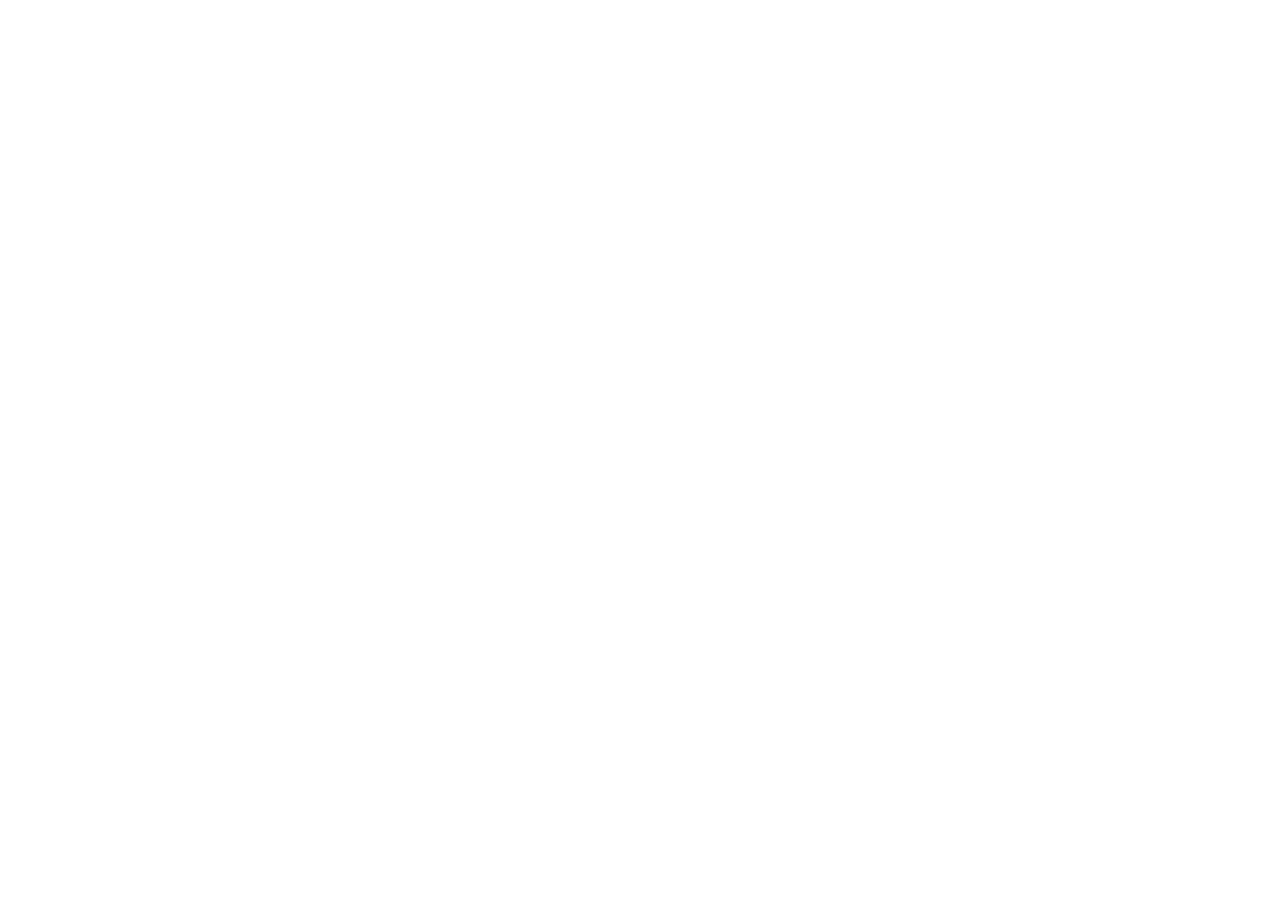
==== paginas/contacto.html @ 2b5d3990 "Agregue el header y le di estilo y animacion" ====
<!DOCTYPE html>
<html lang="en">
<head>
    <meta charset="UTF-8">
    <meta http-equiv="X-UA-Compatible" content="IE=edge">
    <meta name="viewport" content="width=device-width, initial-scale=1.0">
    <title>Document</title>
</head>
<body>
    
</body>
</html>
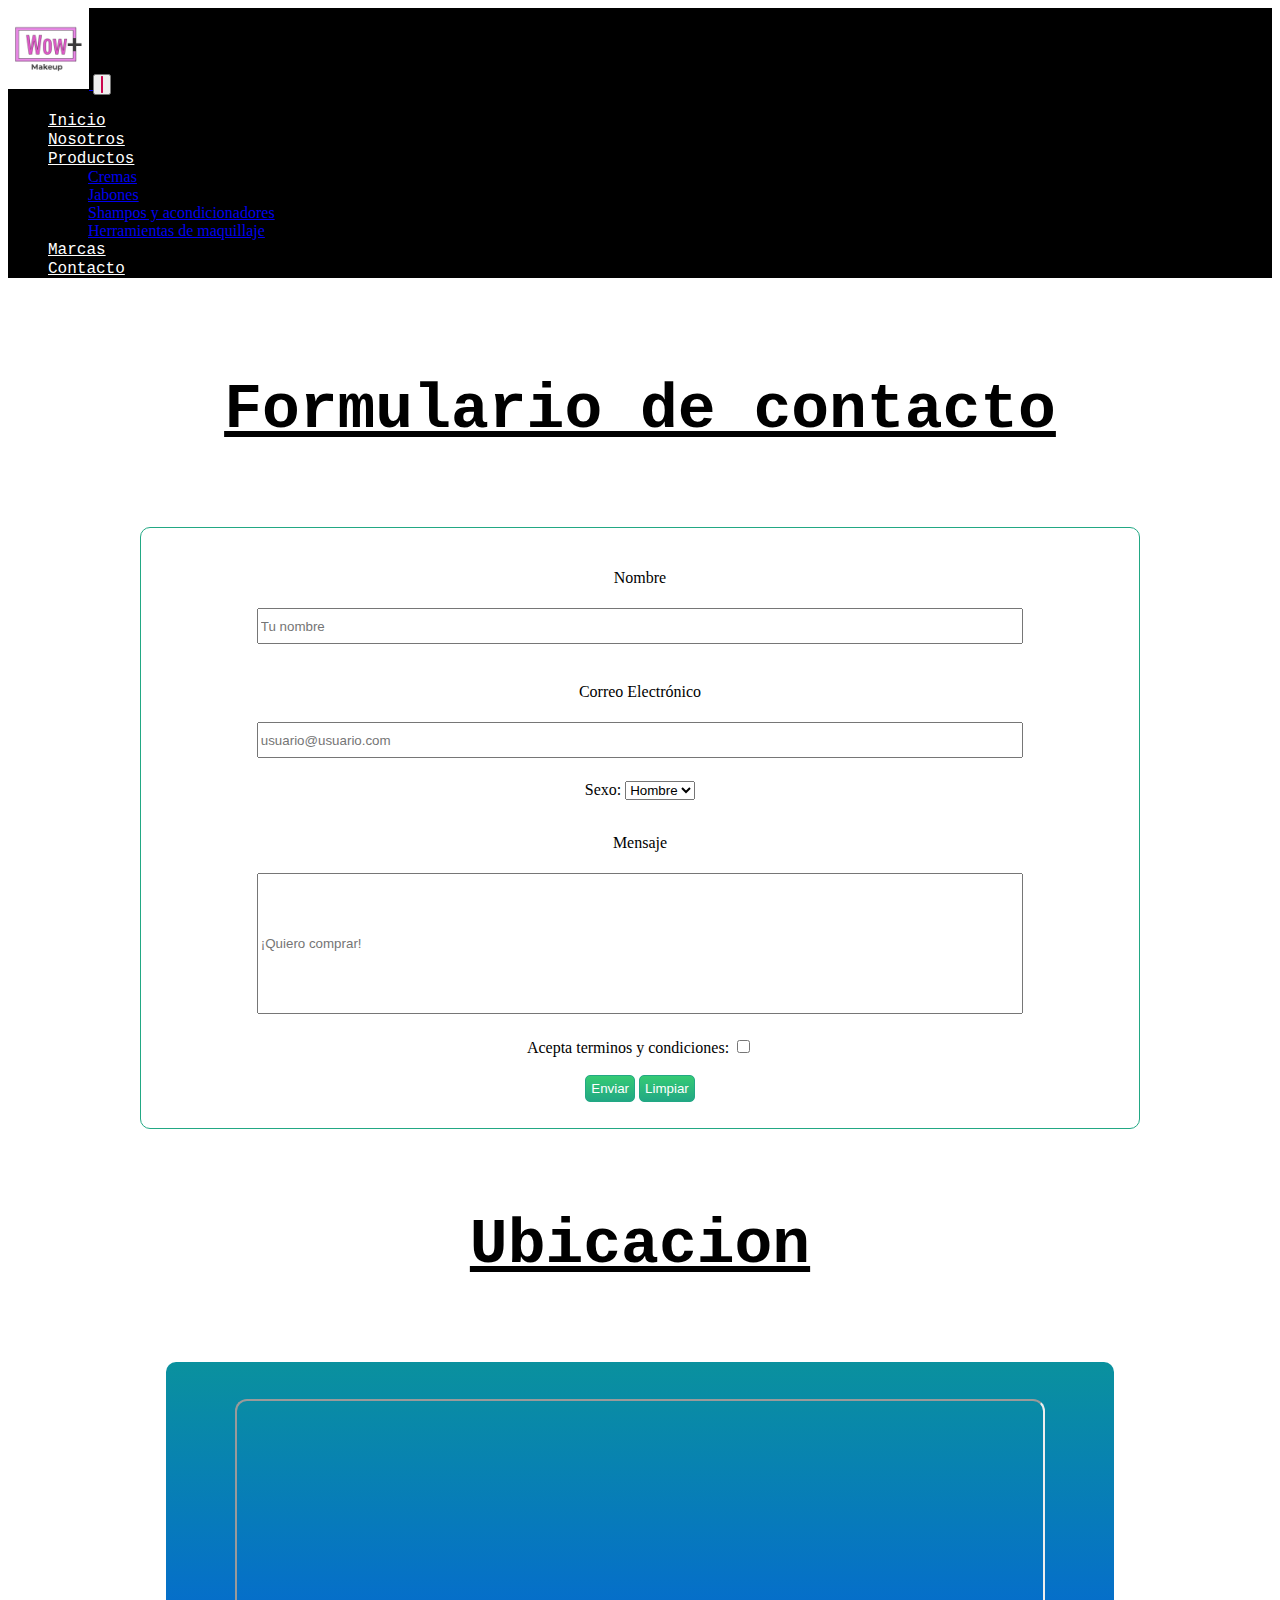
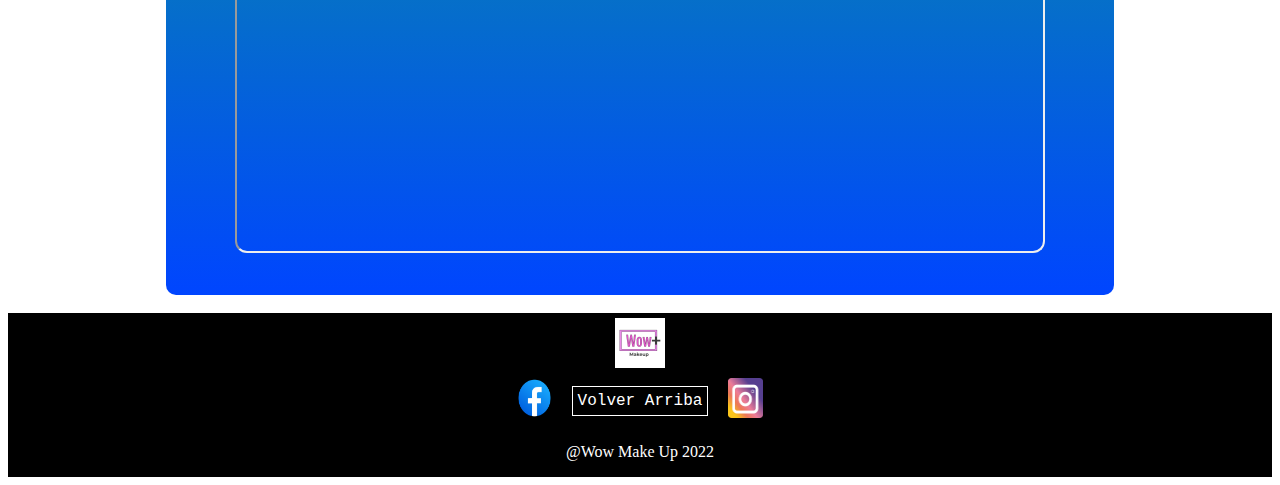
==== commit b34bd48a: "Agregue el html de contacto y le añadi estilo y animacion" ====
--- a/paginas/contacto.html
+++ b/paginas/contacto.html
@@ -1,12 +1,130 @@
 <!DOCTYPE html>
 <html lang="en">
+
 <head>
     <meta charset="UTF-8">
     <meta http-equiv="X-UA-Compatible" content="IE=edge">
     <meta name="viewport" content="width=device-width, initial-scale=1.0">
-    <title>Document</title>
+    <link href="https://cdn.jsdelivr.net/npm/bootstrap@5.2.0/dist/css/bootstrap.min.css" rel="stylesheet"
+        integrity="sha384-gH2yIJqKdNHPEq0n4Mqa/HGKIhSkIHeL5AyhkYV8i59U5AR6csBvApHHNl/vI1Bx" crossorigin="anonymous">
+    <!-- Mi estilo -->
+    <link rel="stylesheet" href="../CSS/style.css">
+    <link rel="shortcut icon" href="../imagenes/logo_empresa.png">
+    <title>Wow Make Up</title>
 </head>
+
 <body>
-    
+    <header>
+        <nav class="navbar navbar-expand-md bg-light">
+            <div class="container-fluid">
+                <a class="navbar-brand" href="../index.html">
+                    <img class="logo_header" src="../imagenes/logo_empresa.png" alt="logo de wow make up">
+                </a>
+                <button class="navbar-toggler" type="button" data-bs-toggle="collapse"
+                    data-bs-target="#navbarNavDropdown" aria-controls="navbarNavDropdown" aria-expanded="false"
+                    aria-label="Toggle navigation">
+                    <span class="navbar-toggler-icon"></span>
+                </button>
+                <div class="collapse navbar-collapse" id="navbarNavDropdown">
+                    <ul class="navbar-nav">
+                        <li class="nav-item">
+                            <a class="nav-link active" aria-current="page" href="../index.html">Inicio</a>
+                        </li>
+                        <li class="nav-item">
+                            <a class="nav-link active" href="./nosotros.html">Nosotros</a>
+                        </li>
+                        <li class="nav-item dropdown">
+                            <a class="nav-link dropdown-toggle active" href="#" role="button" data-bs-toggle="dropdown"
+                                aria-expanded="false">
+                                Productos
+                            </a>
+                            <ul class="dropdown-menu">
+                                <li><a class="dropdown-item" href="./productos.html">Cremas</a></li>
+                                <li><a class="dropdown-item" href="./productos.html">Jabones</a></li>
+                                <li><a class="dropdown-item" href="./productos.html">Shampos y
+                                        acondicionadores</a></li>
+                                <li><a class="dropdown-item" href="./productos.html">Herramientas de
+                                        maquillaje</a></li>
+                            </ul>
+                        </li>
+                        <li class="nav-item">
+                            <a class="nav-link active" href="./marcas.html">Marcas</a>
+                        </li>
+                        <li class="nav-item">
+                            <a class="nav-link active" href="./contacto.html">Contacto</a>
+                        </li>
+                    </ul>
+                </div>
+            </div>
+        </nav>
+    </header>
+    <main>
+        <br>
+        <div class="bloque_0_formulario container">
+            <h3>Formulario de contacto</h3>
+            <br>
+            <div class="bloque_1_formulario">
+                <form action="#" method="get">
+                    <p for="nombre">Nombre</p>
+                    <input type="text" name="nombre" placeholder="Tu nombre" class="caja_texto">
+                    <br><br>
+                    <p for="correo">Correo Electrónico</p>
+                    <input type="email" name="correo" placeholder="usuario@usuario.com" class="caja_texto">
+                    <br><br>
+                    <label for="sexo">Sexo:</label>
+                    <select name="sexo">
+                        <option value="H">Hombre</option>
+                        <option value="M">Mujer</option>
+                    </select>
+                    <br><br>
+                    <p for="mensaje">Mensaje</p>
+                    <input type="text" name="mensaje" placeholder="¡Quiero comprar!" class="caja_texto mensaje">
+                    <br><br>
+                    <label for="terminos_condiciones">Acepta terminos y condiciones:</label>
+                    <input type="checkbox" name="terminos_condiciones" value="si" required>
+                    <br><br>
+                    <input type="submit" value="Enviar" class="boton">
+                    <input type="reset" value="Limpiar" class="boton">
+                </form>
+            </div>
+        </div>
+        <br>
+        <div class="bloque_0_ubicacion container">
+            <h3>Ubicacion</h3>
+            <br>
+            <div class="bloque_1_ubicacion container">
+                <iframe
+                    src="https://www.google.com/maps/embed?pb=!1m18!1m12!1m3!1d976.0245444508786!2d-77.03925617076341!3d-11.898251687181347!2m3!1f0!2f0!3f0!3m2!1i1024!2i768!4f13.1!3m3!1m2!1s0x0%3A0xd9551a3869b77a92!2zMTHCsDUzJzUzLjciUyA3N8KwMDInMTkuNCJX!5e0!3m2!1ses-419!2spe!4v1658434474574!5m2!1ses-419!2spe"
+                    width="600" height="450" allowfullscreen="" loading="lazy"
+                    referrerpolicy="no-referrer-when-downgrade"></iframe>
+            </div>
+        </div>
+        <br>
+    </main>
+    <footer class="footer">
+        <img class="logo_footer" src="../imagenes/logo_empresa.png" alt="logo de Wow Make Up">
+        <ul>
+            <li>
+                <a href="https://www.facebook.com/Wow-Make-up-101217409351477" target="_blank">
+                    <img class="logo_red_social" src="../imagenes/facebook_logo.png" alt="logo de facebook">
+                </a>
+            </li>
+            <li>
+                <a class="link_volver_arriba" href="">
+                    Volver Arriba
+                </a>
+            </li>
+            <li>
+                <a href="https://www.instagram.com/makeupkiss3/" target="_blank">
+                    <img class="logo_red_social" src="../imagenes/instagram_logo.png" alt="logo de instagram">
+                </a>
+            </li>
+        </ul>
+        <p>@Wow Make Up 2022</p>
+    </footer>
+    <script src="https://cdn.jsdelivr.net/npm/bootstrap@5.2.0/dist/js/bootstrap.bundle.min.js"
+        integrity="sha384-A3rJD856KowSb7dwlZdYEkO39Gagi7vIsF0jrRAoQmDKKtQBHUuLZ9AsSv4jD4Xa"
+        crossorigin="anonymous"></script>
 </body>
+
 </html>--- a/CSS/style.css
+++ b/CSS/style.css
@@ -0,0 +1,764 @@
+/* Inicio = index */
+
+/* Header */
+.bg-light {
+    background-color: black !important;
+}
+
+.navbar-toggler-icon {
+    width: 33px;
+    height: 33px;
+    background-color: #CA054D;
+    border: 1px solid #CA054D;
+    border-radius: 5px;
+}
+
+.nav-link.active {
+    color: white !important;
+    font-family: 'Courier New', Courier, monospace;
+    background-color: black;
+}
+
+/* Animacion */
+.nav-link.active:hover {
+    color: #CA054D !important;
+}
+
+.logo_header {
+    height: 9vh;
+}
+
+/* Contenido  */
+
+/* Bloque de cuidado de la piel */
+.bloque_cuidado_piel {
+    display: flex;
+    flex-direction: column;
+}
+
+.bloque_cuidado_piel img {
+    margin: 0px 0px 10px 0px;
+    padding: 0px;
+}
+
+
+.texto_bloque_cuidado_piel {
+    border: 1px #d4c9cd solid;
+    border-radius: 12px;
+    padding: 2px;
+    background-color: #d4c9cd;
+}
+
+.lista_cuidado_piel {
+    padding: 0px;
+    display: flex;
+    flex-direction: column;
+    align-items: center;
+    list-style: none;
+
+}
+
+.lista_cuidado_piel li p {
+    border: 1px #d4c9cd solid;
+    border-radius: 12px;
+    background-color: #d4c9cd;
+}
+
+/* Bloque de datos  */
+
+.bloque_datos {
+    display: flex;
+    flex-direction: column;
+    text-align: center;
+    align-items: center;
+}
+
+.dato {
+    margin: 10px 0px 10px 0px;
+}
+
+/* Animacion */
+.dato:hover {
+    box-shadow: 11px 15px 5px 0px rgb(0 0 0 / 16%);
+}
+
+/* Bloque quienes somos */
+
+.bloque_quienes_somos {
+    display: flex;
+    flex-direction: column;
+    align-items: center;
+}
+
+.link_quienes_somos {
+    text-decoration: none;
+    color: white;
+    background-color: #CA054D;
+    border: 1px #CA054D solid;
+    border-radius: 10px;
+    padding: 5px;
+}
+
+.link_quienes_somos:hover {
+    color: black;
+    transform: scale(1.1);
+    transition: 0.3s;
+}
+
+
+.bloque_quienes_somos img {
+    padding: 0px;
+}
+
+.bloque_quienes_somos img:hover {
+    transform: scale(1.05);
+    transition: 0.3s;
+}
+
+/* Bloque productos */
+.bloque_productos {
+    width: 95%;
+    display: flex;
+    flex-direction: column;
+    align-items: center;
+    background-image: linear-gradient(to bottom, #CA054D, #ff006c);
+    border-radius: 10px;
+}
+
+.titulo_productos {
+    font-family: 'Lucida Sans', 'Lucida Sans Regular', 'Lucida Grande', 'Lucida Sans Unicode', Geneva, Verdana, sans-serif;
+    margin-top: 5px;
+    color: white;
+    font-size: 30px;
+}
+
+.bloque_productos div {
+    margin: 10px 0px 10px 0px;
+}
+
+.link_producto {
+    background-color: #CA054D;
+    border-color: #CA054D;
+}
+
+/* Animacion */
+.link_producto:hover {
+    border-color: #CA054D;
+    background-color: #CA054D;
+    color: black;
+    transform: scale(1.1);
+    transition: 0.3s;
+}
+
+.link_producto:focus {
+    border-color: #CA054D;
+    background-color: #CA054D;
+}
+
+/* Animacion */
+.card_producto:hover {
+    box-shadow: 10px 15px 5px 0px rgba(0, 0, 0, 0.39);
+}
+
+/* Footer */
+.footer {
+    width: 100%;
+    display: flex;
+    flex-direction: column;
+    align-items: center;
+    background-color: black;
+}
+
+.logo_footer {
+    margin: 5px 0px;
+    width: 50px;
+    height: 50px;
+}
+
+.footer ul {
+    margin: 5px 0px;
+    padding: 0px;
+    width: 100%;
+    display: flex;
+    align-items: center;
+    justify-content: center;
+    list-style: none;
+}
+
+.footer ul li {
+    margin: 0px 10px;
+}
+
+.logo_red_social {
+    width: 35px;
+    height: 40px;
+}
+
+.link_volver_arriba {
+    font-family: 'Courier New', Courier, monospace;
+    text-decoration: none;
+    color: white;
+    border: 1px white solid;
+    padding: 5px;
+
+}
+
+/* Animacion */
+.link_volver_arriba:hover {
+    border-color: #CA054D;
+    color: #CA054D;
+}
+
+.footer p {
+    color: white;
+}
+
+/* MediaQuerys */
+/* Estrategia : Mobile First */
+
+/* Dispositivos medianos (desktop) */
+@media(min-width: 768px) {
+    .me-auto {
+        margin-right: 0px !important;
+    }
+
+    .navbar-collapse {
+        justify-content: flex-end;
+    }
+
+    /* Bloque cuidado de la piel */
+
+    .lista_cuidado_piel {
+        flex-direction: row;
+        flex-wrap: nowrap;
+    }
+
+    .lista_cuidado_piel li {
+        text-align: center;
+        width: 25%;
+        height: 360px;
+    }
+
+    .lista_cuidado_piel h2 {
+        margin: 0px;
+        display: flex;
+        justify-content: space-around;
+        align-items: center;
+        height: 85px;
+    }
+
+    .lista_cuidado_piel li p {
+        padding: 3px;
+        display: flex;
+        height: 240px;
+        align-items: center;
+    }
+
+    /* Bloque de datos  */
+
+    .bloque_datos {
+        flex-direction: row;
+        justify-content: space-between;
+    }
+
+    .dato {
+        margin: 10px 10px;
+    }
+
+    /* Bloque quienes somos */
+
+    .bloque_quienes_somos {
+        flex-direction: row;
+        justify-content: space-between;
+    }
+
+    .bloque_quienes_somos .card {
+        margin: 10px;
+        width: 40%;
+        height: 43vh;
+    }
+
+    .bloque_quienes_somos .card .card-body {
+        display: flex;
+        flex-direction: column;
+        justify-content: space-around;
+        align-items: flex-start;
+    }
+
+    .link_quienes_somos {
+        text-decoration: none;
+        color: white;
+        background-color: #CA054D;
+        border: 1px #CA054D solid;
+        border-radius: 10px;
+        padding: 5px;
+    }
+
+
+    .bloque_quienes_somos img {
+        margin: 10px;
+        width: 50%;
+        height: 43vh;
+    }
+
+    /* Bloque productos */
+    .cards_productos {
+        display: flex;
+        flex-direction: row;
+        flex-wrap: wrap;
+        justify-content: space-around;
+    }
+
+    .cards_productos div {
+        margin: 10px;
+        display: flex;
+        flex-direction: column;
+        justify-content: space-around;
+        align-items: flex-start;
+    }
+
+    .cards_productos img {
+        height: 30vh;
+    }
+}
+
+/* NOSOTROS */
+
+.bloque_1_nosotros {
+    display: flex;
+    flex-direction: column;
+    align-items: center;
+    justify-content: center;
+    margin-top: 10px;
+    background-image: linear-gradient(to bottom, #CA054D, #ff006c);
+    padding-bottom: 10px;
+    padding-top: 10px;
+    border-radius: 10px;
+}
+
+.bloque_2_nosotros {
+    display: flex;
+    flex-direction: column;
+    align-items: center;
+    justify-content: center;
+    margin-top: 10px;
+    background-image: linear-gradient(to bottom, #CA054D, #ff006c);
+    padding-bottom: 10px;
+    padding-top: 10px;
+    border-radius: 10px;
+}
+
+.nosotros_card {
+    margin: 10px 0px;
+    display: flex;
+    flex-direction: column;
+    justify-content: space-around;
+}
+
+.nosotros_card:hover {
+    box-shadow: 10px 15px 5px 0px rgba(0, 0, 0, 0.39);
+}
+
+.nosotros_card div {
+    display: flex;
+    flex-direction: column;
+    align-items: center;
+    justify-content: space-around;
+}
+
+.imagen_nosotros {
+    padding: 0px;
+}
+
+.imagen_nosotros:hover {
+    transform: scale(1.05);
+    transition: 0.3s;
+}
+
+/* Bloque Fundadoras */
+
+.bloque_fundadoras {
+    display: flex;
+    flex-direction: column;
+    align-items: center;
+}
+
+.titulo_fundadoras {
+    font-family: 'Courier New', Courier, monospace;
+    font-size: 8vh;
+}
+
+.fundadora {
+    margin-top: 10px;
+}
+
+.fundadora:hover {
+    box-shadow: 10px 15px 5px 0px rgba(0, 0, 0, 0.39);
+}
+
+/* MediaQuerys */
+/* Estrategia : Mobile First */
+
+/* Dispositivos medianos (desktop) */
+@media(min-width: 768px) {
+    /* NOSOTROS */
+
+    .bloque_1_nosotros {
+        flex-direction: row;
+        justify-content: space-between;
+
+    }
+
+    .bloque_2_nosotros {
+        flex-direction: row-reverse;
+        justify-content: space-between;
+    }
+
+    .nosotros_card {
+        margin: 10px;
+        width: 40%;
+        height: 45vh;
+    }
+
+    .imagen_nosotros {
+        width: 50%;
+        height: 45vh;
+        margin: 10px;
+    }
+
+    /* Bloque Fundadoras */
+
+    .cards_fundadoras {
+        display: flex;
+        flex-direction: row;
+        margin: 10px;
+        justify-content: space-between;
+    }
+
+    .fundadora {
+        width: 40%;
+    }
+}
+/* Dispositivos medianos (desktop) */
+@media(min-width: 1024px){
+    .bloque_1_nosotros {
+        justify-content: space-around;
+    }
+
+    .bloque_2_nosotros {
+        justify-content: space-around;
+    }
+    .nosotros_card {
+        width: 35%;
+        height: 30vh;
+    }
+
+    .imagen_nosotros {
+        width: 45%;
+        height: 30vh;
+    }
+}
+
+/* Productos */
+.contenedor_productos {
+    display: flex;
+    flex-direction: column;
+    align-items: center;
+}
+
+.filtro_producto {
+    padding: 2%;
+    width: 80%;
+    text-align: center;
+    border: 1px whitesmoke solid;
+    border-radius: 12px;
+    background-color: whitesmoke;
+}
+
+.titulo_filtro {
+    font-family: 'Courier New', Courier, monospace;
+    font-size: 4vh;
+}
+
+.filtro {
+    display: flex;
+    justify-content: space-evenly;
+}
+
+.filtro button {
+    background-color: #CA054D;
+    border: 1px #CA054D solid;
+    color: white;
+    --bs-btn-active-color:
+}
+
+.filtro button:hover {
+    background-color: #CA054D;
+    border: 1px #CA054D solid;
+}
+
+.filtro button:focus {
+    background-color: #CA054D;
+    border: 1px #CA054D solid;
+}
+
+.barra_filtro {
+    display: none;
+}
+
+.productos {
+    margin-top: 15px;
+    display: flex;
+    flex-direction: column;
+    align-items: center;
+}
+
+.product_card {
+    width: 70%;
+    margin: 10px;
+}
+
+.product_card:hover {
+    box-shadow: 10px 15px 5px 0px rgba(0, 0, 0, 0.39);
+}
+
+/* MediaQuerys */
+/* Estrategia : Mobile First */
+
+/* Dispositivos medianos (desktop) */
+@media(min-width: 768px) {
+
+    /* Productos */
+    .contenedor_productos {
+        flex-direction: row;
+        align-items: flex-start;
+    }
+
+    .filtro_producto {
+        display: none;
+    }
+
+    .barra_filtro {
+        display: flex;
+        flex-direction: column;
+        margin: 10px 0px 0px 1rem;
+        background-color: whitesmoke;
+        border-radius: 10px;
+        width: 21rem;
+        height: 100%;
+        padding: 2%;
+    }
+
+    .barra_filtro h5 {
+        font-size: 150%;
+        font-family: 'Gill Sans', 'Gill Sans MT', Calibri, 'Trebuchet MS', sans-serif;
+        color: #CA054D;
+    }
+
+    .barra_filtro ul {
+        list-style: none;
+        margin: 10px 0px 5px 0px;
+        padding: 0;
+        display: flex;
+        flex-direction: column;
+        justify-content: space-between;
+        align-items: flex-start;
+    }
+
+    .barra_filtro li {
+        margin-top: 2%;
+        margin-bottom: 2%;
+    }
+
+    .barra_filtro a {
+        text-decoration: none;
+        color: rgb(51, 49, 49);
+    }
+
+    .productos {
+        margin-top: 0px;
+        width: 60%;
+        flex-direction: row;
+        flex-wrap: wrap;
+        justify-content: space-around;
+        align-items: center;
+    }
+
+    .product_card {
+        width: 15rem;
+        height: 28rem;
+    }
+    .product_card div{
+        display: flex;
+        flex-direction: column;
+        justify-content: space-between;
+        align-items: flex-start;
+    }
+
+}
+
+/* Marcas */
+.bloque_marcas {
+    background-image: linear-gradient(to bottom, #35ca74, #22a884);
+    border-radius: 12px;
+    padding: 10px;
+    text-align: center;
+    display: flex;
+    flex-direction: column;
+    align-items: center;
+}
+
+.titulo_marcas {
+    text-decoration: underline;
+    font-size: 8vh;
+    text-align: center;
+    font-family: 'Courier New', Courier, monospace;
+}
+
+.bloque_marcas img {
+    width: 85%;
+    height: 45vh;
+    background-color: white;
+    border-radius: 12px;
+    margin-top: 10px;
+    margin-bottom: 10px;
+}
+
+.bloque_marcas img:hover {
+    transform: scale(1.05);
+    transition: 0.3s;
+    box-shadow: 10px 15px 5px 0px rgba(0, 0, 0, 0.39);
+
+}
+
+.bloque_reseñas {
+    display: flex;
+    flex-direction: row;
+    flex-wrap: wrap;
+    align-items: center;
+    justify-content: space-around;
+}
+
+.bloque_reseñas iframe {
+    width: 90%;
+    height: 40vh;
+    margin: 10px 0px;
+    border-radius: 10px;
+}
+
+/* MediaQuerys */
+/* Estrategia : Mobile First */
+
+/* Dispositivos medianos (desktop) */
+@media(min-width: 768px) {
+
+    /* Marcas */
+    .bloque_marcas {
+        flex-direction: row;
+        flex-wrap: wrap;
+        justify-content: space-around;
+    }
+
+    .titulo_marcas {
+        font-size: 6vh;
+    }
+
+    .bloque_marcas img {
+        width: 35%;
+        height: 40vh;
+    }
+
+    .bloque_reseñas iframe {
+        width: 40%;
+    }
+}
+
+/* Contacto */
+
+.bloque_0_formulario{
+    text-align: center;
+    display: flex;
+    flex-direction: column;
+    align-items: center;
+}
+.bloque_0_formulario h3{
+    text-decoration: underline;
+    font-size: 7vh;
+    font-family: 'Courier New', Courier, monospace;
+}
+.bloque_1_formulario {
+    text-align: center;
+    border: 1px #22a884 solid;
+    border-radius: 10px;
+    width: 90%;
+    padding: 2%;
+}
+
+.boton {
+    border: 1px #22a884 solid;
+    padding: 5px;
+    background-image: linear-gradient(to bottom, #35ca74, #22a884);
+    border-radius: 5px;
+    color: white;
+}
+/* Animacion */
+.boton:hover{
+    transform: scale(1.05);
+    transition: 0.3s;
+}
+
+.caja_texto {
+    width: 80%;
+    height: 30px;
+    margin: 5px;
+}
+/* Animacion */
+.caja_texto:focus{
+    border-radius: 5px;
+    background-color: #16db9342;
+    border: none;
+}
+.mensaje {
+    height: 15vh;
+}
+/* Ubicacion */
+.bloque_0_ubicacion{
+    display: flex;
+    flex-direction: column;
+    align-items: center;
+}
+.bloque_0_ubicacion h3{
+    text-decoration: underline;
+    font-size: 7vh;
+    font-family: 'Courier New', Courier, monospace;
+}
+.bloque_1_ubicacion {
+    background-image: linear-gradient(to bottom, #0a919e, #0045ff);
+    border-radius: 10px;
+    padding: 3% 0px;
+    text-align: center;
+}
+
+.bloque_1_ubicacion iframe{
+    width: 95%;
+    height: 50vh;
+    border-radius: 12px;
+}
+
+/* MediaQuerys */
+/* Estrategia : Mobile First */
+
+/* Dispositivos medianos (desktop) */
+@media(min-width: 768px){
+    .bloque_1_formulario{
+        width: 75%;
+    }
+    .bloque_1_ubicacion {
+        width: 75%;
+    }
+    .bloque_1_ubicacion iframe{
+        width: 85%;
+        height: 50vh;
+        border-radius: 12px;
+    }
+}